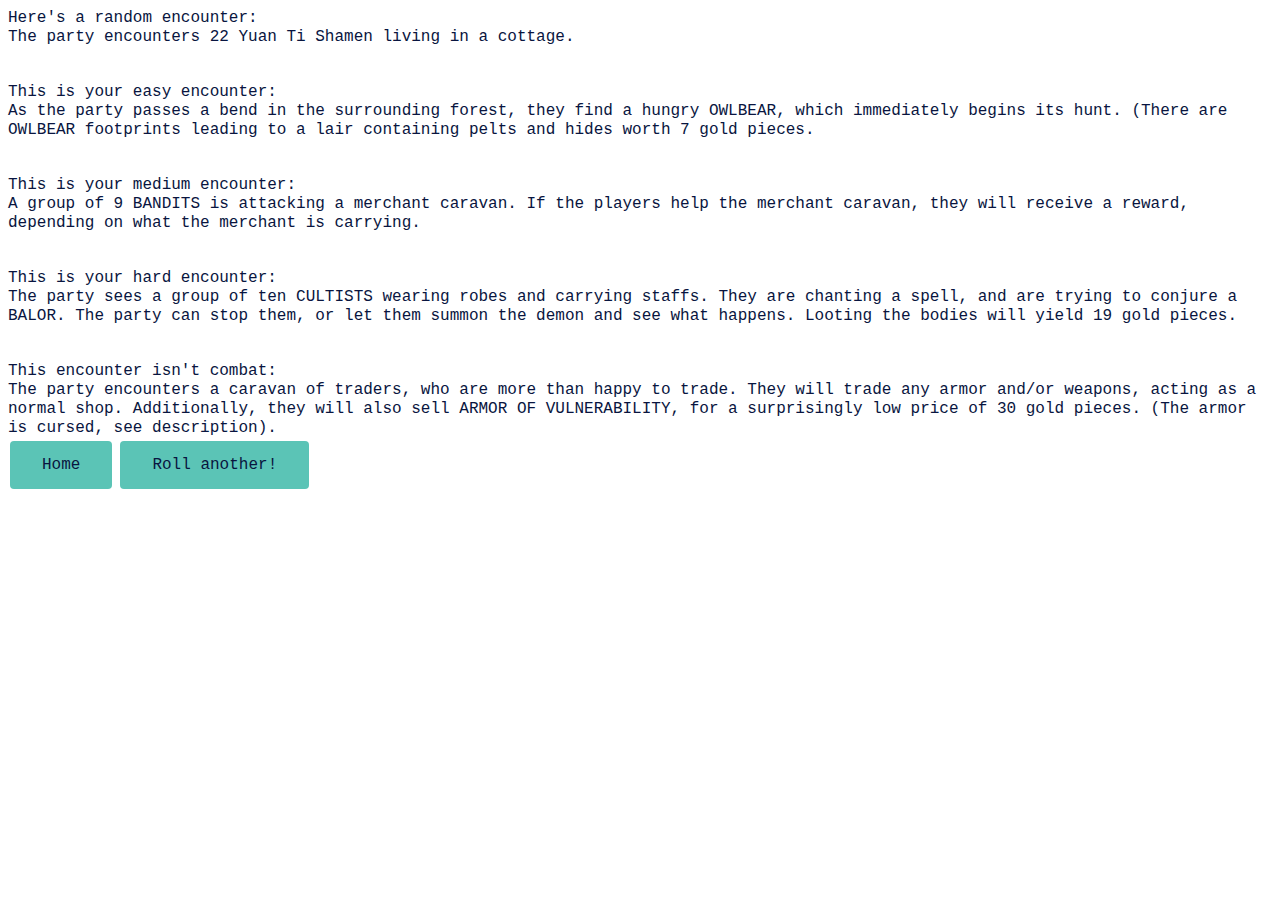
==== encounter.html @ d0d8b955 "rewrite from flask done" ====
<!DOCTYPE html>
<html>
    <head>
        <title>Generation DnD: Encounter</title>
        <meta charset="utf-8">
        <meta name="viewport" content="width=device-width, initial-scale=1.0">
        <link rel="stylesheet" href="css/style.css">
        <script src="js/genEncounter.js"></script>
    </head>
    <body>
        <div class="container">
            <p1>Here's a random encounter:</p1><br>
            <p1 id="randEncounter"></p1>
            <br><br><br>
            <p1>This is your easy encounter:</p1><br>
            <p1 id="easyEncounter"></p1>
            <br><br><br>
            <p1>This is your medium encounter:</p1><br>
            <p1 id="mediumEncounter"></p1>
            <br><br><br>
            <p1>This is your hard encounter:</p1><br>
            <p1 id="hardEncounter"></p1>
            <br><br><br>
            <p1>This encounter isn't combat:</p1><br>
            <p1 id="other"></p1>
            <br>
            <a href="index.html" class="button">Home</a>
            <a href="encounter.html" class="button">Roll another!</a>
        </div>
        <script>
            let randEncounter = randEnc();
            let encounterList = genEnc();
            let easyEncounter = encounterList[0];
            let mediumEncounter = encounterList[1];
            let hardEncounter = encounterList[2];
            let other = encounterList[3];
            console.log(randEncounter);
            console.log(easyEncounter);
            console.log(mediumEncounter);
            console.log(hardEncounter);
            console.log(other);
            document.getElementById("randEncounter").innerHTML = randEncounter;
            document.getElementById("easyEncounter").innerHTML = easyEncounter;
            document.getElementById("mediumEncounter").innerHTML = mediumEncounter;
            document.getElementById("hardEncounter").innerHTML = hardEncounter;
            document.getElementById("other").innerHTML = other;
        </script>
    </body>
</html>
---- css/style.css ----
h1 {
    font-family: "Lucida Console", "Courier New", monospace;
    font-size: xx-large;
    text-align: center;
    color: #091540;
}

h2 {
    font-family: "Lucida Console", "Courier New", monospace;
    font-size: x-large;
    text-align: center;
    color: #091540;
}

h3 {
    font-family: "Lucida Console", "Courier New", monospace;
    font-size: large;
    text-align: center;
    color: #091540;
}

h4 {
    font-family: "Lucida Console", "Courier New", monospace;
    font-size: small;
    text-align: center;
    color: #091540;
}

h5 {
    font-family: "Lucida Console", "Courier New", monospace;
    font-size: medium;
    text-align: center;
    color: #091540;
}

p1 {
    font-family: "Lucida Console", "Courier New", monospace;
    font-size: medium;
    color: #091540;
}

p2 {
    font-family: "Lucida Console", "Courier New", monospace;
    font-size: x-large;
    color: #091540;
}

.button {
    border: none;
    color: #091540;
    padding: 15px 32px;
    text-align: center;
    text-decoration: none;
    font-family: "Lucida Console", "Courier New", monospace;
    display: inline-block;
    font-size: 16px;
    margin: 4px 2px;
    cursor: pointer;
    background-color: #5bc4b6;
    border-radius: 4px;
}

hr {
    border: 2px solid #091540;
    border-radius: 4px;
    color: #091540;
    margin: 05%;
}

a1 {
    font-family: "Lucida Console", "Courier New", monospace;
    font-size: medium;
    color: #136F63;
}

a1:visited {
    color: #136F63;
}


a1:hover {
    color: #abd2fa;
}


a1:active {
    color: #abd2fa;
}

body {
    background-color: white;
}
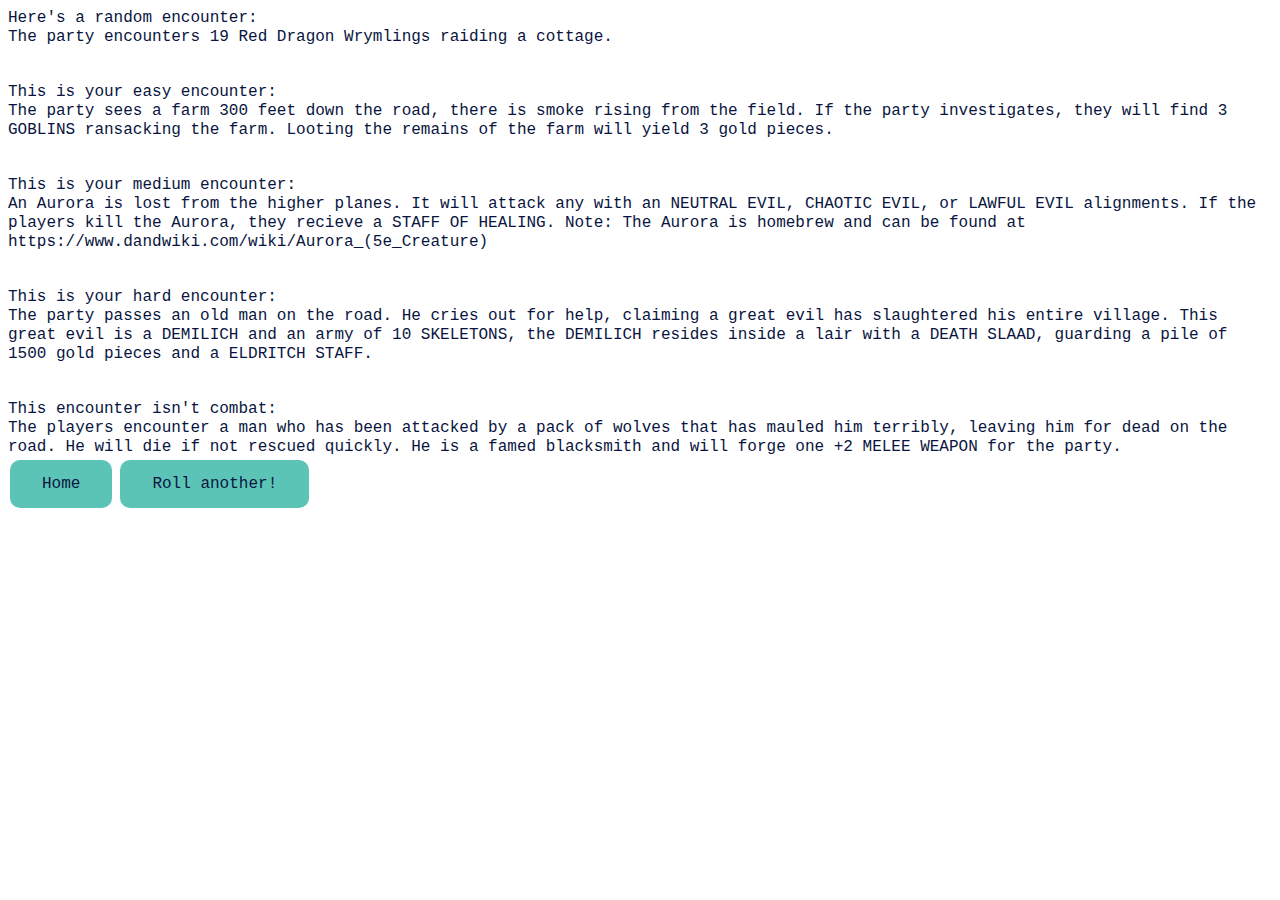
==== commit 4a615be0: "dropped logging" ====
--- a/encounter.html
+++ b/encounter.html
@@ -34,11 +34,6 @@
             let mediumEncounter = encounterList[1];
             let hardEncounter = encounterList[2];
             let other = encounterList[3];
-            console.log(randEncounter);
-            console.log(easyEncounter);
-            console.log(mediumEncounter);
-            console.log(hardEncounter);
-            console.log(other);
             document.getElementById("randEncounter").innerHTML = randEncounter;
             document.getElementById("easyEncounter").innerHTML = easyEncounter;
             document.getElementById("mediumEncounter").innerHTML = mediumEncounter;
--- a/css/style.css
+++ b/css/style.css
@@ -58,7 +58,12 @@
     margin: 4px 2px;
     cursor: pointer;
     background-color: #5bc4b6;
-    border-radius: 4px;
+    border-radius: 10px;
+}
+
+.button:hover {
+    background-color: #abd2fa;
+    font-size: 17px;
 }
 
 hr {
